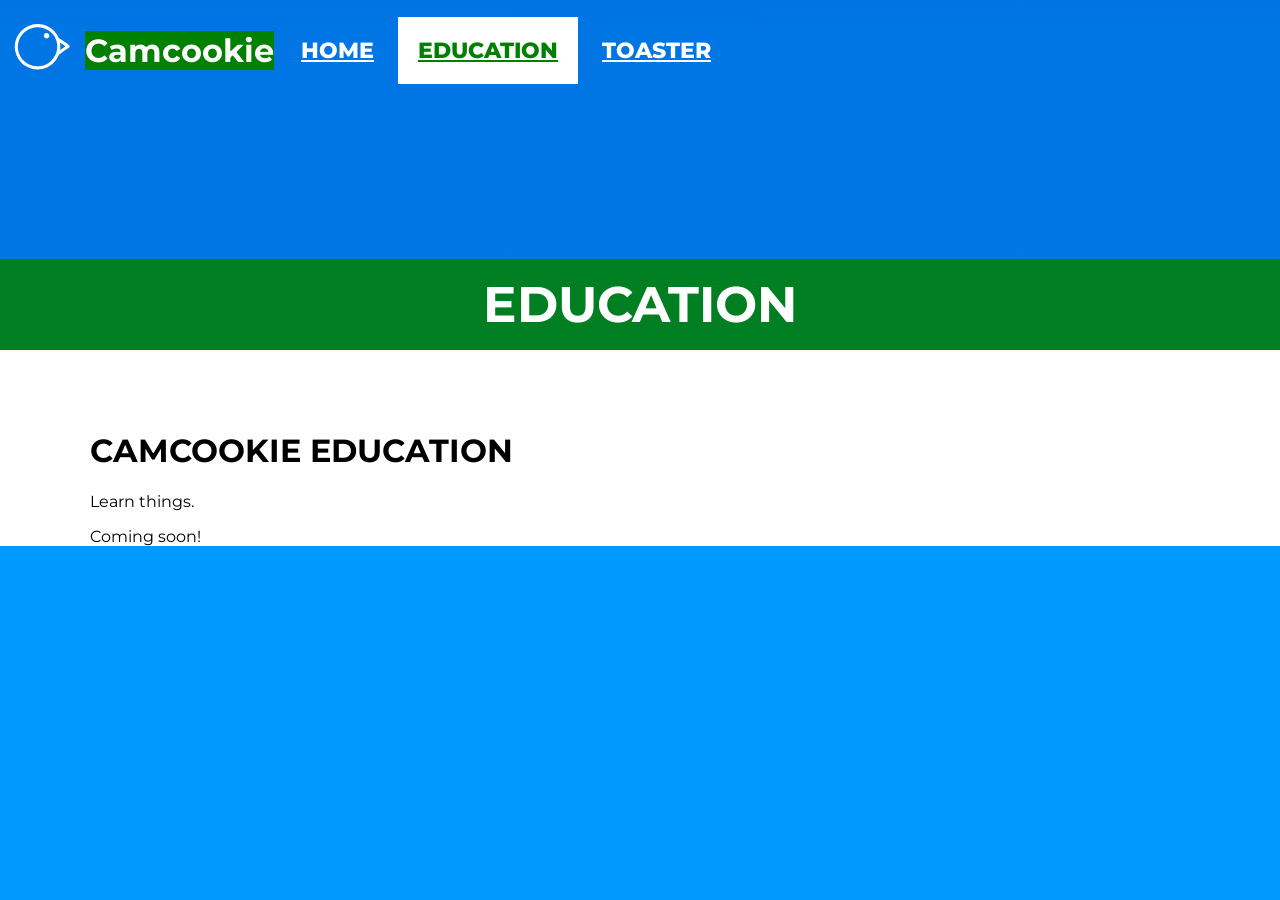
==== education/index.html @ 8a4682c0 "git commit -m "Update website"" ====
<!DOCTYPE html>
<html>
    <head>
        <title>EDUCATION - Camcookie</title>
        <link rel="preconnect" href="https://fonts.googleapis.com">
        <link rel="preconnect" href="https://fonts.gstatic.com" crossorigin>
        <link href="https://fonts.googleapis.com/css2?family=Montserrat:ital,wght@0,100..900;1,100..900&display=swap" rel="stylesheet">
        <link rel="stylesheet" href="/assets/css/styles.css">
    </head>
    <body>
        <div class="topnav">
            <svg xmlns="http://www.w3.org/2000/svg" viewBox="0 0 2048 2048" fill="#ffffff">
            <path d="M909.18 361.604 C916.915 360.123 922.716 360.745 930.343 360.139 965.865 357.317 1001.64 359.548 1036.97 364.389 1051.19 365.287 1067.18 369.01 1081.25 371.699 1241.37 402.297 1387.59 505.339 1468.8 646.858 1477.97 662.836 1493.76 696.661 1501.79 709.805 1503.42 712.472 1548.39 742.574 1554.66 746.9 L1652.6 815.058 1726.81 866.981 C1741.87 877.563 1758.29 887.994 1771.5 900.676 1783.12 911.84 1784.66 942.687 1774.49 955.051 1764.38 967.342 1745.19 978.232 1731.89 987.762 1681.21 1023.75 1630.25 1059.36 1579.03 1094.58 1556.72 1110.13 1529.78 1127.87 1508.87 1145.42 1503.83 1150.83 1501.37 1158.85 1498.54 1165.63 1427.16 1337.22 1266.64 1471.25 1084.44 1510.05 933.738 1541.87 776.569 1513.18 646.826 1430.17 616.654 1410.57 584.858 1386.99 558.652 1362.25 474.831 1281.86 416.941 1178.25 392.411 1064.73 359.426 914.335 387.698 756.995 470.979 627.49 548.048 508.034 665.979 420.729 802.731 381.891 825.448 375.532 849.042 370.426 872.211 365.968 884.139 363.673 897.473 364.344 909.18 361.604 Z M992.078 1443.01 C1348.18 1422.6 1572.27 1034.03 1415.23 715.417 1408.37 701.495 1402.12 687.192 1393.74 674.036 1366.22 634.118 1332.99 596.291 1296.68 564.395 1197.02 477.775 1067.42 433.583 935.604 441.269 935.105 441.312 934.605 441.355 934.105 441.398 903.896 444.593 887.167 445.435 856.413 452.02 767.281 471.878 684.988 514.963 617.886 576.901 541.786 647.654 487.703 739.925 467.997 842.194 458.728 890.301 453.761 940.592 458.955 989.442 472.357 1124.82 540.281 1248.92 647.096 1333.17 729.904 1399.82 830.468 1437.32 936.297 1442.95 953.778 1443.88 974.499 1443.39 992.078 1443.01 Z M1536.99 1029.21 C1564.63 1011.34 1589.44 992.386 1616.52 974.417 1628.64 966.165 1640.64 957.74 1652.51 949.145 1660.14 943.679 1671.74 934.913 1679.69 930.902 1643.67 907.033 1608.92 880.71 1572.98 856.756 1562.31 849.649 1545.18 836.208 1535.12 830.449 1542.8 886.818 1548.48 936.475 1541.54 993.423 1540.12 1005.12 1539.39 1017.68 1536.99 1029.21 Z"/>
            <path d="M1183.65 588.224 C1222.67 583.042 1258.52 610.45 1263.76 649.469 1268.99 688.489 1241.63 724.373 1202.61 729.656 1163.53 734.948 1127.57 707.526 1122.32 668.435 1117.08 629.343 1144.55 593.415 1183.65 588.224 Z"/>
            </svg>
            <h1>Camcookie</h1>
            <a href="/">HOME</a><a class="active" href="/education">EDUCATION</a><a href="/toaster">TOASTER</a>
        </div>
        <div class="hero">
            <div class="title">
                <h1>EDUCATION</h1>
            </div>
        </div>
        <div class="content">
            <h1>CAMCOOKIE EDUCATION</h1>
            <p>Learn things.</p>
            <p>Coming soon!</p>
        </div>
        <script>
            const nav = document.querySelector('.topnav');
            window.addEventListener('scroll', () => {
                nav.classList.toggle('scrolled', window.scrollY >= 350);
            });
        </script>
</body>
</html>
---- assets/css/styles.css ----
body {
                background: #0099ff;
                margin: 0;
                font-family: "Montserrat", Arial, sans-serif;
            }
            .topnav {
                display: flex;
                position: fixed;
                width: 100%;
                height: 100px;
                align-items: center;
                top: 0;
                left: 0;
                z-index: 9999;
                transition: background 0.3s ease, border-bottom 0.3s ease;
            }
            .topnav svg {
                height: 80px;
                width: 80px;
            }
            .topnav h1 {
                background: #008000;
                color: #ffffff;
                margin-left: 5px;
                margin-right: 5px;
            }
            .topnav a {
                color: #ffffff;
                transition: 1s;
                font-size: 22px;
                font-weight: 800;
                padding: 20px;
                margin-left: 2px;
                margin-right: 2px;
            }
            .topnav a:hover {
                background: #ffffff;
                color: #008000;
            }
            .topnav a.active {
                background: #ffffff;
                color: #008000;
            }
            .topnav.scrolled {
                background: #0099ff;
                border-bottom: 5px solid #008000;
            }
            .topnav.scrolled svg {
                fill: #2a6a9c;
            }
            .topnav.scrolled h1 {
                color: #ffffff;
            }
            .topnav.scrolled a {
                color: #008000;
            }
            .topnav.scrolled a:hover {
                background: #008000;
                color: #ffffff;
            }
            .topnav.scrolled a.active {
                background: #008000;
                color: #ffffff;
            }
            .home-hero {
                width: calc(100% - 40px);
                height: 100vh;
                padding-left: 20px;
                padding-right: 20px;

                color: #ffffff;

                display: flex;
                flex-direction: column;
                justify-content: center;

                background-image:
                    linear-gradient(rgba(0, 80, 200, 0.5), rgba(0, 80, 200, 0.4)),
                    url("https://dn721309.ca.archive.org/0/items/theoriginalfilesofsomewindowswallpapers/bliss%20600dpi.jpg");
                background-repeat: no-repeat;
                background-attachment: fixed;
                background-size: cover;
                background-position: center;
            }
            .home-hero .toptitle {
                opacity: 0;
                animation: fromBottom 1s ease-in-out 0s forwards;
            }
            .home-hero .toptitle h1{
                font-size: 40px;
                font-weight: 700;
                margin: 0;
            }
            .home-hero .title {
                display: flex;

                animation: fromLeft 2s ease-in-out 0s forwards;
                opacity: 0;
            }
            .home-hero .title h1 {
                font-size: 80px;
                font-weight: 700;
                margin: 0;
            }
            .home-hero .hcontent {
                margin-top: 10px;
                opacity: 0;
                animation: fadeIn 1s ease-in-out 2s forwards;
            }
            .home-hero .hcontent a {
                padding: 15px;
                background: #008000;
                border-radius: 10px;
                color: #ffffff;
                font-size: 20px;
                font-weight: 700;
                transition: 1s;
                margin: 10px;
            }
            .home-hero .hcontent a:hover {
                background: #006400;
            }
            .hero {
                width: 100%;
                height: 350px;
                position: relative;

                background-image: linear-gradient(rgba(0, 80, 200, 0.5), rgba(0, 80, 200, 0.4)), url("https://dn721309.ca.archive.org/0/items/theoriginalfilesofsomewindowswallpapers/bliss%20600dpi.jpg");
                background-repeat: no-repeat;
                background-attachment: fixed;
                background-size: cover;
                background-position: center;
            }
            .hero .title {
                background: rgba(0, 128, 0, 0.85);
                color: #ffffff;
                width: 100%;
                position: absolute;
                bottom: 0px;
                left: 0;
                display: flex;
                align-items: center;
                box-sizing: border-box;
                justify-content: center;
            }
            .hero .title h1 {
                font-size: 50px;
                padding: 15px;
                font-weight: 700;
                margin: 0;
            }
            .content {
                padding-left: 90px;
                padding-right: 90px;
                padding-top: 60px;
                background: #ffffff;
            }
            .content > :last-child {
                margin-bottom: 0;
                padding-top: 0;
            }
            .content h1 {
                color: #000000;
            }
            .content p {
                text-decoration: normal;
            }
            .content p.s {
                color: #0099ff;
                margin: 0;
                font-size: 12px;
                font-weight: 800;
            }
            .footer {
                background: #008000;
                width: 100%;
                margin-top: 0;
                padding-top: 5px;
            }
            /*ANIMATION*/
            @keyframes fadeIn { from { opacity: 0; } to { opacity: 1; } }
            @keyframes fromLeft { from { opacity: 0; clip-path: inset(0 100% 0 0); } to { opacity: 1; clip-path: inset(0 0 0 0); } }
            @keyframes fromBottom { from { opacity: 0; transform: translateY(30px); } to { opacity: 1; transform: translateY(0); } }
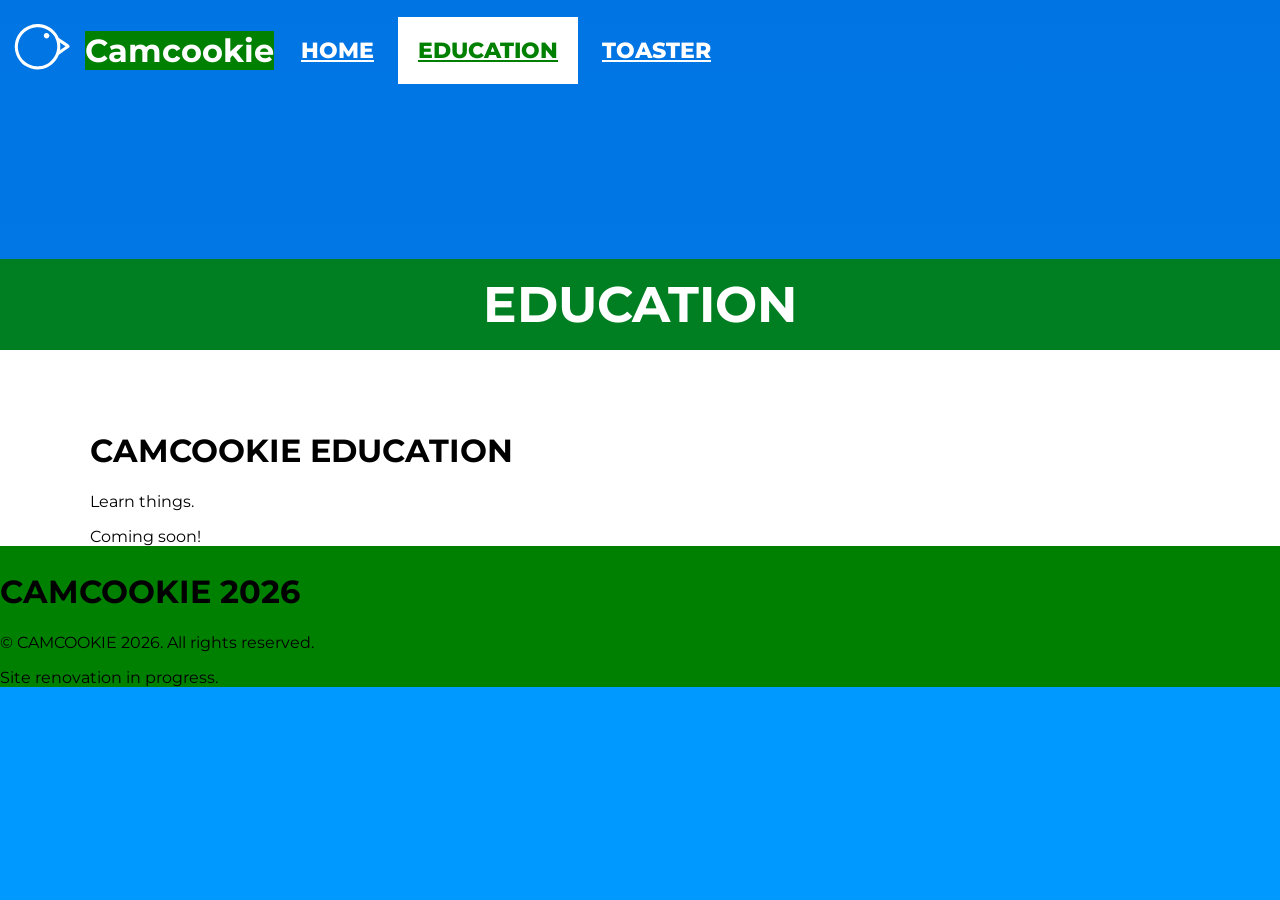
==== commit 42e073a7: "git commit -m "Update website to include footers."" ====
--- a/education/index.html
+++ b/education/index.html
@@ -26,6 +26,11 @@
             <p>Learn things.</p>
             <p>Coming soon!</p>
         </div>
+        <div class="footer">
+            <h1>CAMCOOKIE 2026</h1>
+            <p>© CAMCOOKIE 2026. All rights reserved.</p>
+            <p>Site renovation in progress.</p>
+        </div>
         <script>
             const nav = document.querySelector('.topnav');
             window.addEventListener('scroll', () => {
